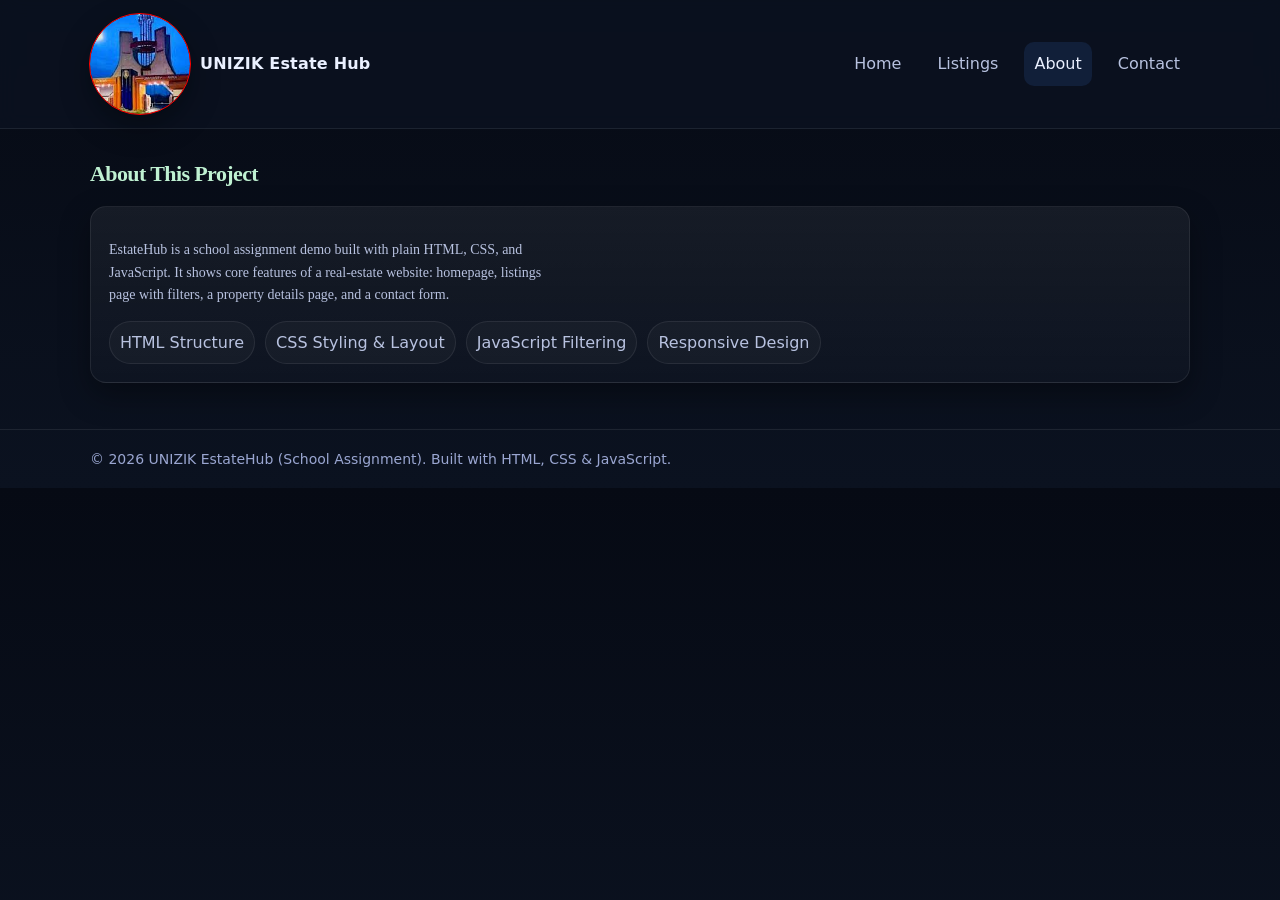
==== about.html @ 4ca738b5 "Initial commit - real estate website" ====
<!DOCTYPE html>
<html lang="en">
<head>
  <meta charset="UTF-8" />
  <meta name="viewport" content="width=device-width, initial-scale=1.0"/>
  <title>About | Real Estate</title>
  <link rel="stylesheet" href="assets/css/style.css" />
</head>
<body>
  <header class="nav">
    <div class="container nav-inner">
      <a class="brand" href="index.html">
        <img src="assets/img/logo.png" alt="EstateHub Logo" class="logo-img">
        <span>UNIZIK Estate Hub</span>
      </a>
      <nav class="menu">
        <a href="index.html">Home</a>
        <a href="listings.html">Listings</a>
        <a class="active" href="about.html">About</a>
        <a href="contact.html">Contact</a>
      </nav>
    </div>
  </header>

  <main class="container section">
    <h2>About This Project</h2>
    <div class="panel">
      <p class="note">
        EstateHub is a school assignment demo built with plain HTML, CSS, and JavaScript.
        It shows core features of a real-estate website: homepage, listings page with filters,
        a property details page, and a contact form.
      </p>

      <div class="badges">
        <span class="badge">HTML Structure</span>
        <span class="badge">CSS Styling & Layout</span>
        <span class="badge">JavaScript Filtering</span>
        <span class="badge">Responsive Design</span>
      </div>
    </div>
  </main>

  <footer class="footer">
    <div class="container">
      <small>© 2026 UNIZIK EstateHub (School Assignment). Built with HTML, CSS & JavaScript.</small>
    </div>
  </footer>
</body>
</html>
---- assets/css/style.css ----
:root{
  --bg:#0b1220;
  --card:#0f1a33;
  --text:#eaf0ff;
  --muted:#b8c2e0;
  --brand:#4f8cff;
  --brand2:#22c55e;
  --line:rgba(255,255,255,.08);
  --shadow:0 12px 30px rgba(0,0,0,.35);
  --radius:16px;
}

*{
  box-sizing:border-box;
}
/* ===== TYPOGRAPHY SYSTEM ===== */

body {
  font-family: 'Inter', system-ui, -apple-system, Segoe UI, Roboto, sans-serif;
  font-size: 16px;
  line-height: 1.7;
  -webkit-font-smoothing: antialiased;
  -moz-osx-font-smoothing: grayscale;
}

/* Headings */
h1,
h2,
h3{
  font-family: 'Playfair Display', serif;
  letter-spacing: -0.6px;
  color: #bff1d2;
}

/* Paragraph text */
p {
  font-family: 'Playfair Display', serif;
  font-size: 16px;
  font-weight: 400;
  color: #b8c2e0;
  line-height: 1.8;
  max-width: 65ch;
  /* keeps text readable */
}

/* Small / muted text */
.note,
small {
  font-size: 14px;
  color: #9aa6d1;
  line-height: 1.6;
}
html,body{
  margin:0;
  padding:0;
  font-family:system-ui,-apple-system,Segoe UI,Roboto,Arial,sans-serif;
  background:linear-gradient(180deg,#060a14, #0b1220);
  color:var(--text)
}
a{
  color:inherit;
  text-decoration:none
}
img{
  max-width:100%;
  display:block;
  border-radius:12px
}

.container{
  width:min(1100px, 92%)
  ;margin:0 auto
}
.nav{
  position:sticky;top:0;z-index:50;
  background:rgba(11,18,32,.85);
  border-bottom:1px solid var(--line);
  backdrop-filter: blur(10px);
}
.nav-inner{
  display:flex;
  align-items:center;
  justify-content:space-between;
  padding:14px 0
}
.brand{
  display:flex;
  align-items:center;
  gap:10px;
  font-weight:700;
  letter-spacing:.2px
}
.logo-img{
  width:100px;
  height:100px;
  border-radius:50%;
  object-fit:cover;
  outline: 1px solid red;
  box-shadow: var(--shadow);
}
.menu{
  display:flex;
  gap:16px;
  align-items:center
}
.menu a{
  padding:8px 10px;
  border-radius:10px;
  color:var(--muted)
}
.menu a:hover,.menu a.active{
  background:rgba(79,140,255,.12);
  color:var(--text)
}

.hero{
  padding:52px 0 18px
}
.hero-grid{
  display:grid;
  grid-template-columns:1.2fr .8fr;
  gap:22px;
  align-items:stretch
}
.hero h1{
  margin:0 0 10px;
  font-size:42px;
  line-height:1.1
}
.hero p{
  margin:0;
  color:var(--muted);
  max-width:58ch
}
.panel{
  background:linear-gradient(180deg, rgba(255,255,255,.06), rgba(255,255,255,.02));
  border:1px solid var(--line);
  border-radius:var(--radius);
  box-shadow: var(--shadow);
  padding:18px;
}

.searchbar{
  display:grid;
  grid-template-columns:1fr 1fr 1fr auto;
  gap:10px;
  margin-top:18px
}
input,select,textarea{
  width:100%;padding:11px 12px;border-radius:12px;
  border:1px solid var(--line);background:rgba(15,26,51,.7);color:var(--text);
  outline:none
}
input::placeholder,textarea::placeholder{color:#95a4d6}
button{
  padding:11px 14px;border-radius:12px;border:1px solid rgba(79,140,255,.45);
  background:linear-gradient(135deg, rgba(79,140,255,.9), rgba(124,58,237,.85));
  color:white;
  font-weight:600;
  cursor:pointer
}
button:hover{
  filter:brightness(1.05)
}

.badges{
  display:flex;
  flex-wrap:wrap;
  gap:10px;
  margin-top:12px
}
.badge{
  padding:7px 10px;
  border-radius:999px;
  border:1px solid var(--line);
  color:var(--muted);
  background:rgba(255,255,255,.03)
}

.section{
  padding:26px 0 46px}
.section h2{
  margin:0 0 14px;
  font-size:22px
}
.grid{
  display:grid;
  grid-template-columns:repeat(3,1fr);
  gap:16px
}
.card{
  background:rgba(15,26,51,.75);
  border:1px solid var(--line);
  border-radius:var(--radius);
  box-shadow: var(--shadow);
  overflow:hidden;
}
.card-body{
  padding:14px
}
.price{
  font-size:18px;
  font-weight:800
}
.meta{
  display:flex;
  gap:10px;
  flex-wrap:wrap;
  color:var(--muted);
  margin-top:6px;
  font-size:14px
}
.pill{
  padding:5px 9px;
  border:1px solid var(--line);
  border-radius:999px;
  background:rgba(255,255,255,.03)
}
.tag{
  display:inline-block;
  margin-top:10px;
  padding:6px 10px;
  border-radius:999px;
  background:rgba(34,197,94,.16);
  border:1px solid rgba(34,197,94,.4);
  color:#d9ffe6;
  font-size:13px
}

.footer{
  border-top:1px solid var(--line);
  padding:18px 0;
  color:var(--muted)
}
.footer small{
  display:block;
  line-height:1.6
}

.two-col{
  display:grid;
  grid-template-columns:1.05fr .95fr;
  gap:18px
}
.kv{
  display:grid;
  grid-template-columns:repeat(4,1fr);
  gap:10px;
  margin-top:12px
}
.kv .pill{
  padding:10px 12px;
  border-radius:14px
}

.form{
  display:grid;
  gap:10px
}
.note{
  color:var(--muted);
  font-size:14px
}

@media (max-width: 900px){
  .hero-grid,.two-col{grid-template-columns:1fr}
  .grid{grid-template-columns:repeat(2,1fr)}
  .searchbar{grid-template-columns:1fr 1fr; }
}
@media (max-width: 520px){
  .grid{grid-template-columns:1fr}
  .searchbar{grid-template-columns:1fr}
  .hero h1{font-size:34px}
}

/* ===== FULL-WIDTH HERO CAROUSEL ===== */
.hero-carousel {
  height: clamp(380px, 55vh, 620px);
}

.hero-carousel__track {
  height: 100%;
  position: relative;
}

.hero-slide {
  position: absolute;
  inset: 0;
  opacity: 0;
  transform: scale(1.02);
  transition: opacity 700ms ease, transform 900ms ease;
}

.hero-slide.is-active {
  opacity: 1;
  transform: scale(1);
  z-index: 1;
}

.hero-slide img {
  width: 100%;
  height: 100%;
  object-fit: cover;
  object-position: center;
}

/* dark overlay so text is readable */
.hero-slide::after {
  content: "";
  position: absolute;
  inset: 0;
  background: linear-gradient(90deg, rgba(0, 0, 0, .65), rgba(0, 0, 0, .25), rgba(0, 0, 0, .15));
  z-index: 2;
  pointer-events: none;
}

.hero-slide__content {
  position: absolute;
  z-index: 3;
  left: 6vw;
  bottom: 10vh;
  max-width: 620px;
  padding: 16px 16px;
  border-radius: 16px;
  border: 1px solid rgba(255, 255, 255, .14);
  background: rgba(11, 18, 32, .45);
  backdrop-filter: blur(10px);
}

.hero-slide__content h2 {
  margin: 0 0 10px;
  font-size: clamp(22px, 2.6vw, 38px);
  line-height: 1.15;
}

.hero-slide__content p {
  margin: 0 0 14px;
  color: #e7ecff;
  line-height: 1.7;
  max-width: 60ch;
}

.hero-cta {
  display: inline-block;
  padding: 10px 14px;
  border-radius: 12px;
  border: 1px solid rgba(79, 140, 255, .45);
  background: linear-gradient(135deg, rgba(79, 140, 255, .9), rgba(124, 58, 237, .85));
  color: #fff;
  font-weight: 700;
  text-decoration: none;
}

/* arrows */
.hero-nav {
  position: absolute;
  top: 50%;
  transform: translateY(-50%);
  width: 46px;
  height: 46px;
  border-radius: 999px;
  border: 1px solid rgba(255, 255, 255, .18);
  background: rgba(11, 18, 32, .55);
  color: #fff;
  font-size: 32px;
  line-height: 1;
  cursor: pointer;
  z-index: 5;
}

.hero-nav:hover {
  background: rgba(11, 18, 32, .75);
}

.hero-prev {
  left: 14px;
}

.hero-next {
  right: 14px;
}

/* dots */
.hero-dots {
  position: absolute;
  left: 50%;
  transform: translateX(-50%);
  bottom: 14px;
  display: flex;
  gap: 10px;
  z-index: 6;
}

.hero-dots button {
  width: 10px;
  height: 10px;
  border-radius: 999px;
  border: 1px solid rgba(255, 255, 255, .45);
  background: rgba(255, 255, 255, .22);
  cursor: pointer;
  padding: 0;
}

.hero-dots button.is-active {
  background: rgba(255, 255, 255, .9);
}

@media (max-width: 520px) {
  .hero-carousel {
    height: 62vh;
    min-height: 360px;
  }

  .hero-slide__content {
    left: 12px;
    right: 12px;
    bottom: 18px;
    max-width: none;
  }
}
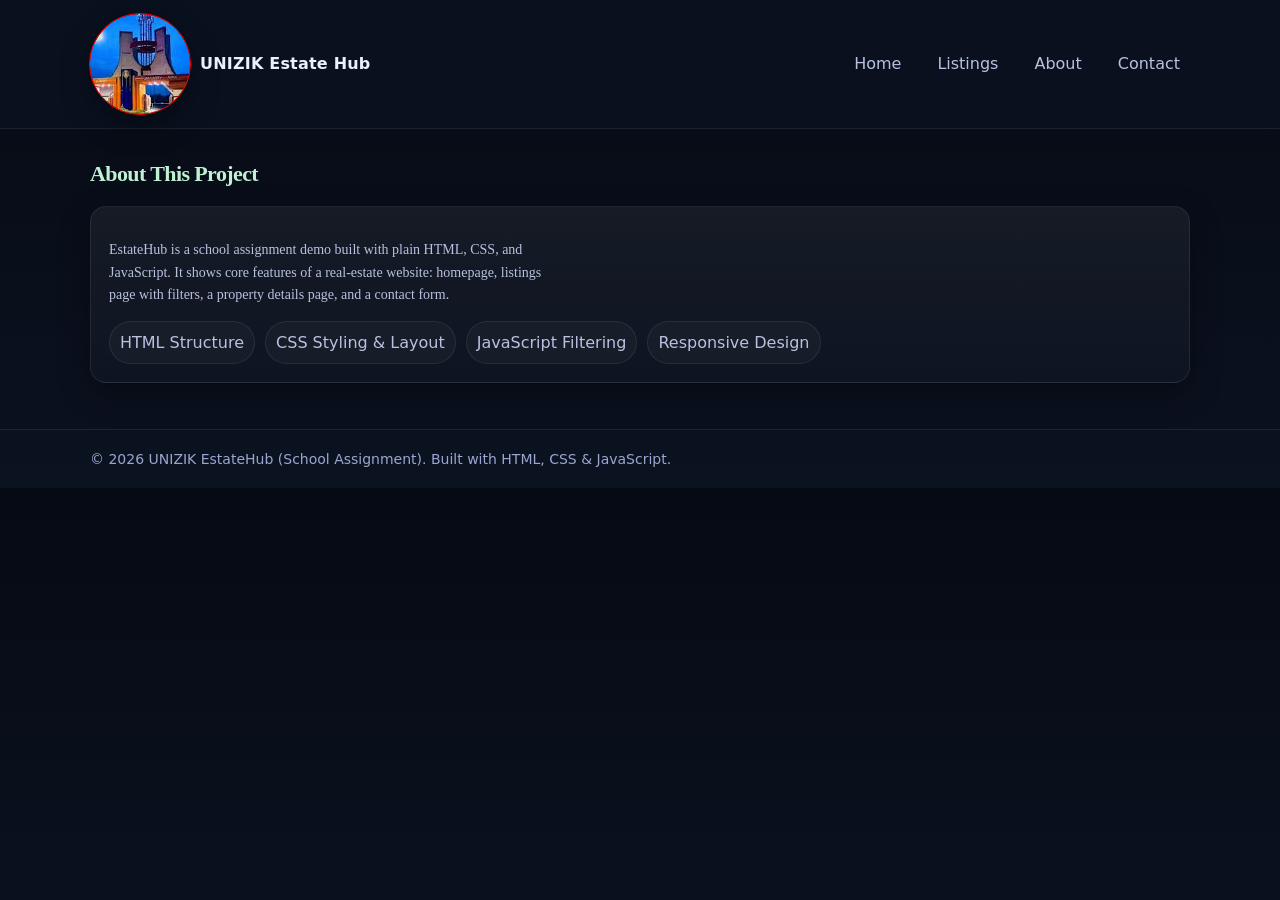
==== commit dd0e8fd6: "updated the navbar" ====
--- a/about.html
+++ b/about.html
@@ -7,18 +7,27 @@
   <link rel="stylesheet" href="assets/css/style.css" />
 </head>
 <body>
-  <header class="nav">
+  <header class="navbar">
     <div class="container nav-inner">
-      <a class="brand" href="index.html">
+  
+      <a class="brand" href="about.html">
         <img src="assets/img/logo.png" alt="EstateHub Logo" class="logo-img">
         <span>UNIZIK Estate Hub</span>
       </a>
-      <nav class="menu">
+  
+      <nav class="nav-links" id="navLinks">
         <a href="index.html">Home</a>
         <a href="listings.html">Listings</a>
-        <a class="active" href="about.html">About</a>
+        <a href="about.html">About</a>
         <a href="contact.html">Contact</a>
       </nav>
+  
+      <div class="hamburger" id="hamburger">
+        <span></span>
+        <span></span>
+        <span></span>
+      </div>
+  
     </div>
   </header>
 
@@ -45,5 +54,7 @@
       <small>© 2026 UNIZIK EstateHub (School Assignment). Built with HTML, CSS & JavaScript.</small>
     </div>
   </footer>
+  <script src="assets/js/app.js"></script>
+
 </body>
 </html>
--- a/assets/css/style.css
+++ b/assets/css/style.css
@@ -71,7 +71,7 @@
   width:min(1100px, 92%)
   ;margin:0 auto
 }
-.nav{
+.navbar{
   position:sticky;top:0;z-index:50;
   background:rgba(11,18,32,.85);
   border-bottom:1px solid var(--line);
@@ -98,17 +98,17 @@
   outline: 1px solid red;
   box-shadow: var(--shadow);
 }
-.menu{
+.nav-links{
   display:flex;
   gap:16px;
   align-items:center
 }
-.menu a{
+.nav-links a{
   padding:8px 10px;
   border-radius:10px;
   color:var(--muted)
 }
-.menu a:hover,.menu a.active{
+.nav-links a:hover,.nav-links a.active{
   background:rgba(79,140,255,.12);
   color:var(--text)
 }
@@ -273,6 +273,27 @@
   .hero h1{font-size:34px}
 }
 
+@media (max-width: 768px) {
+  .logo-img {
+    width: 40px;
+    height: 40px;
+  }
+
+  .brand span {
+    font-size: 0.95rem;
+  }
+}
+
+@media (max-width: 480px) {
+  .logo-img {
+    width: 32px;
+    height: 32px;
+  }
+
+  .brand span {
+    font-size: 0.85rem;
+  }
+}
 /* ===== FULL-WIDTH HERO CAROUSEL ===== */
 .hero-carousel {
   height: clamp(380px, 55vh, 620px);
@@ -405,6 +426,49 @@
   background: rgba(255, 255, 255, .9);
 }
 
+
+.hamburger {
+  display: none;
+  flex-direction: column;
+  gap: 5px;
+  cursor: pointer;
+}
+
+.hamburger span {
+  width: 25px;
+  height: 3px;
+  background: #333;
+  border-radius: 2px;
+}
+
+@media (max-width: 768px) {
+  .hamburger {
+    display: flex;
+  }
+
+  .nav-links {
+    position: absolute;
+    top: 100%;
+    right: 0;
+    background: #0b1220;
+    width: 100%;
+    display: none;
+    flex-direction: column;
+    align-items: center;
+    padding: 15px 0;
+    z-index: 1000;
+  }
+
+  .nav-links a {
+    padding: 10px 0;
+    width: 100%;
+    text-align: center;
+  }
+
+  .nav-links.active {
+    display: flex;
+  }
+}
 @media (max-width: 520px) {
   .hero-carousel {
     height: 62vh;
